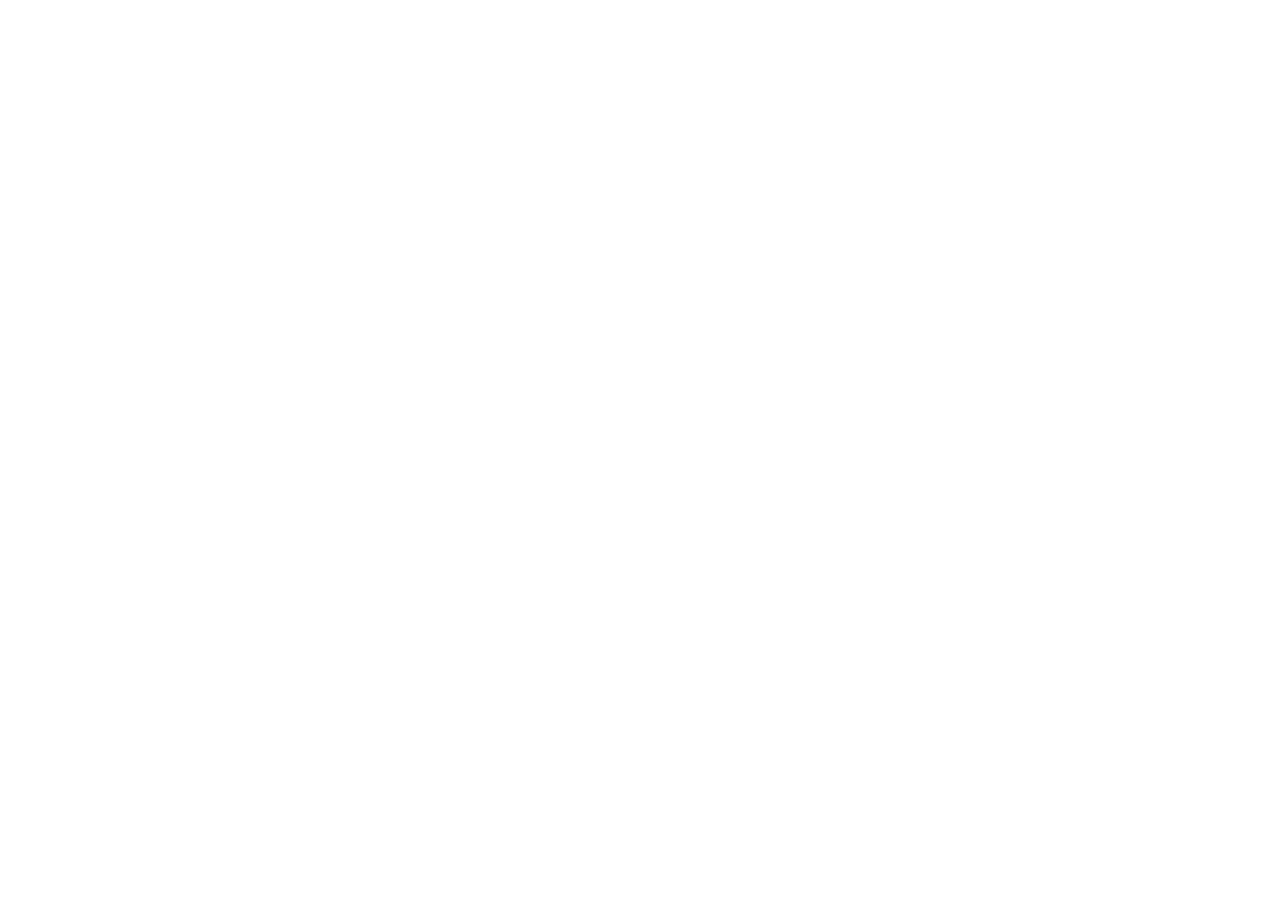
==== index.html @ b1763dd4 "Create index.html" ====
<!DOCTYPE html>
<html lang="en">
<head>
    <meta charset="UTF-8">
    <meta name="viewport" content="width=device-width, initial-scale=1.0">
    <title>Walking Animation on Canvas</title>
    <style>
        /* No CSS required for Canvas animation */
    </style>
</head>
<body>
    <canvas id="gameCanvas" width="640" height="480"></canvas>
    <script>
        const canvas = document.getElementById('gameCanvas');
        const ctx = canvas.getContext('2d');

        // Load the sprite sheet
        const spriteSheet = new Image();
        spriteSheet.src = 'girl_sprite.png'; // Path to your sprite sheet
        const frameWidth = 64; // Width of one walking frame
        const frameHeight = 96; // Height of one walking frame
        const totalFrames = 4; // Number of frames in the walking animation
        let currentFrame = 0;

        // Position of the sprite on the canvas
        let x = 100;
        let y = canvas.height - frameHeight - 50; // Keeping it above the bottom edge

        // Listen for key events to trigger walking animation
        document.addEventListener('keydown', (event) => {
          if (event.key === "d" || event.key === "ArrowRight") {
            animateWalking();
          }
        });

        document.addEventListener('keyup', (event) => {
          if (event.key === "d" || event.key === "ArrowRight") {
            currentFrame = 0; // Stop animation when key is released
            draw(); // Redraw the sprite at the first frame
          }
        });

        // Draw function to render the sprite
        function draw() {
          ctx.clearRect(0, 0, canvas.width, canvas.height); // Clear the canvas
          ctx.drawImage(
            spriteSheet,
            currentFrame * frameWidth,  // x position of the current frame in sprite sheet
            0,                          // y position (all frames are in the first row)
            frameWidth,                 // Width of a single frame
            frameHeight,                // Height of a single frame
            x,                          // x position on canvas
            y,                          // y position on canvas
            frameWidth,                 // Width to draw
            frameHeight                 // Height to draw
          );
        }

        // Walking animation function
        function animateWalking() {
          currentFrame = (currentFrame + 1) % totalFrames; // Loop through the frames
          draw();
          setTimeout(animateWalking, 100); // Update every 100ms for smooth animation
        }

        spriteSheet.onload = function() {
          draw(); // Draw the first frame once the sprite sheet is loaded
        };
    </script>
</body>
</html>
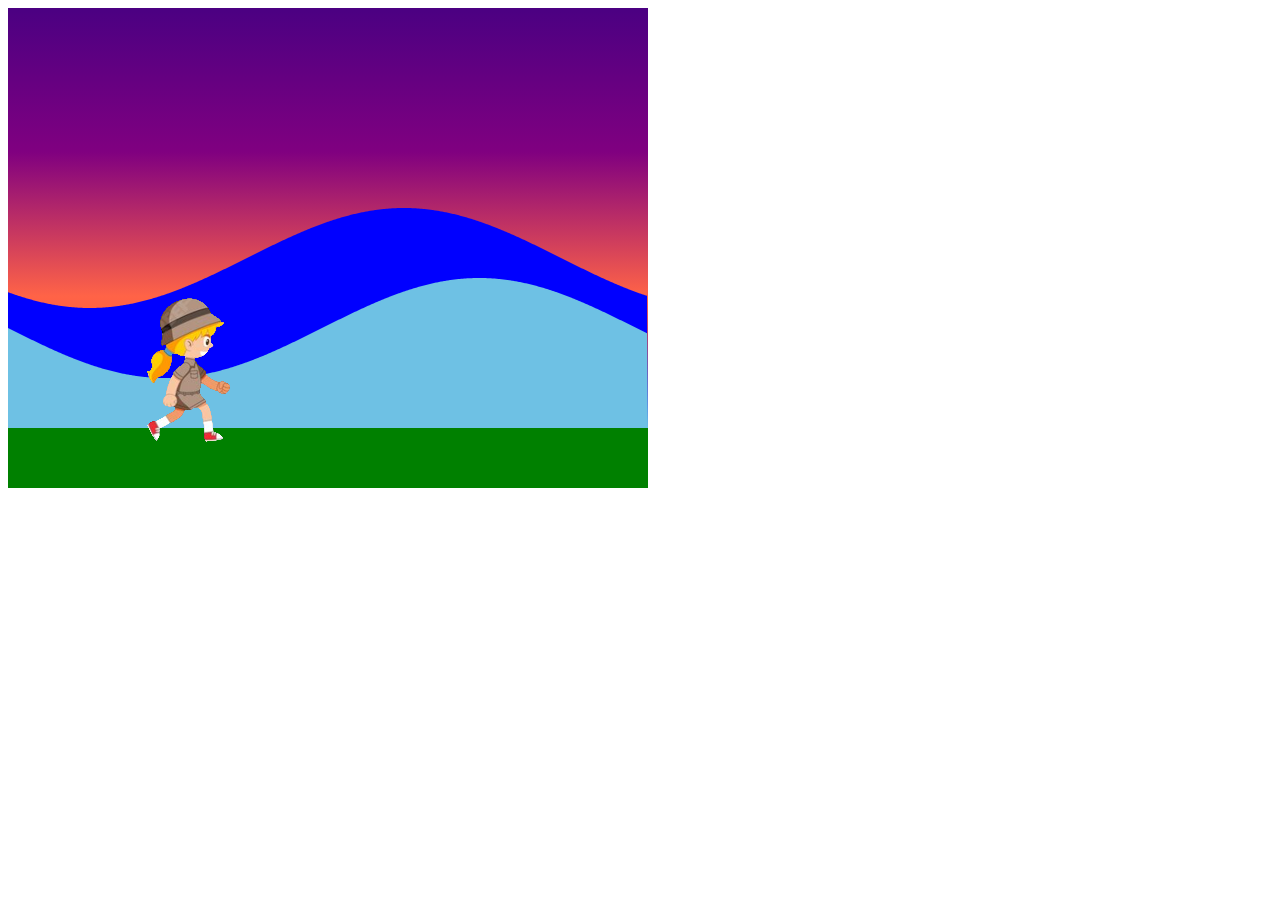
==== commit 7c5db320: "fixed gameplay" ====
--- a/index.html
+++ b/index.html
@@ -1,71 +1,15 @@
 <!DOCTYPE html>
 <html lang="en">
-<head>
-    <meta charset="UTF-8">
-    <meta name="viewport" content="width=device-width, initial-scale=1.0">
+  <head>
+    <meta charset="UTF-8" />
+    <meta name="viewport" content="width=device-width, initial-scale=1.0" />
     <title>Walking Animation on Canvas</title>
     <style>
-        /* No CSS required for Canvas animation */
+      /* No CSS required for Canvas animation */
     </style>
-</head>
-<body>
+  </head>
+  <body>
     <canvas id="gameCanvas" width="640" height="480"></canvas>
-    <script>
-        const canvas = document.getElementById('gameCanvas');
-        const ctx = canvas.getContext('2d');
-
-        // Load the sprite sheet
-        const spriteSheet = new Image();
-        spriteSheet.src = 'girl_sprite.png'; // Path to your sprite sheet
-        const frameWidth = 64; // Width of one walking frame
-        const frameHeight = 96; // Height of one walking frame
-        const totalFrames = 4; // Number of frames in the walking animation
-        let currentFrame = 0;
-
-        // Position of the sprite on the canvas
-        let x = 100;
-        let y = canvas.height - frameHeight - 50; // Keeping it above the bottom edge
-
-        // Listen for key events to trigger walking animation
-        document.addEventListener('keydown', (event) => {
-          if (event.key === "d" || event.key === "ArrowRight") {
-            animateWalking();
-          }
-        });
-
-        document.addEventListener('keyup', (event) => {
-          if (event.key === "d" || event.key === "ArrowRight") {
-            currentFrame = 0; // Stop animation when key is released
-            draw(); // Redraw the sprite at the first frame
-          }
-        });
-
-        // Draw function to render the sprite
-        function draw() {
-          ctx.clearRect(0, 0, canvas.width, canvas.height); // Clear the canvas
-          ctx.drawImage(
-            spriteSheet,
-            currentFrame * frameWidth,  // x position of the current frame in sprite sheet
-            0,                          // y position (all frames are in the first row)
-            frameWidth,                 // Width of a single frame
-            frameHeight,                // Height of a single frame
-            x,                          // x position on canvas
-            y,                          // y position on canvas
-            frameWidth,                 // Width to draw
-            frameHeight                 // Height to draw
-          );
-        }
-
-        // Walking animation function
-        function animateWalking() {
-          currentFrame = (currentFrame + 1) % totalFrames; // Loop through the frames
-          draw();
-          setTimeout(animateWalking, 100); // Update every 100ms for smooth animation
-        }
-
-        spriteSheet.onload = function() {
-          draw(); // Draw the first frame once the sprite sheet is loaded
-        };
-    </script>
-</body>
+    <script src="src/scripts/girlMotion.js" defer></script>
+  </body>
 </html>
